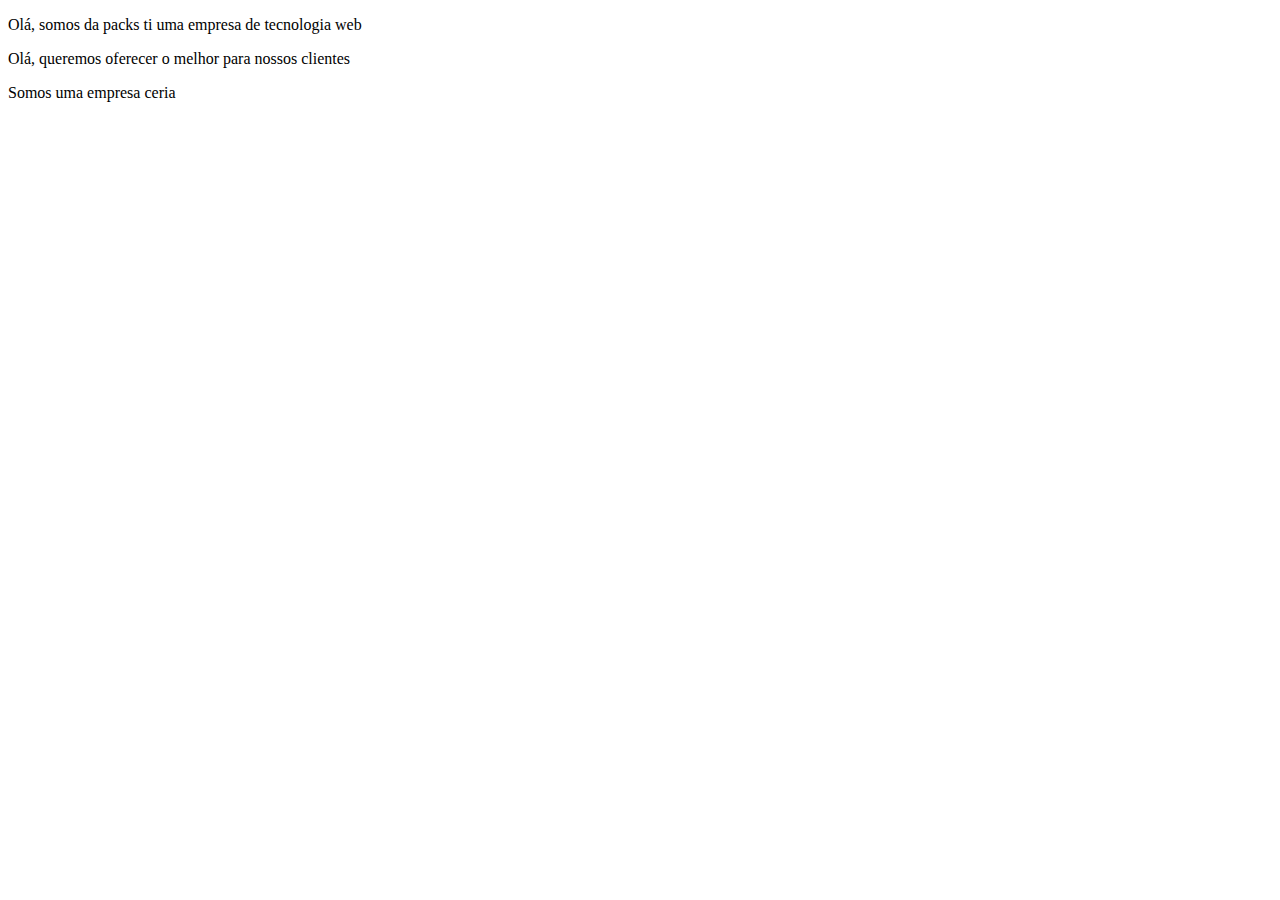
==== index.html @ 577d8ce3 "Merge branch 'packsConteudo'" ====
<!DOCTYPE html>
<html lang="pt-br">
<head>
    <meta charset="UTF-8">
    <meta name="viewport" content="width=device-width, initial-scale=1.0">
    <title>Packs TI Desenvolver WEB</title>
    <link rel="stylesheet" href="estilo">
</head>
<body>
    <div><p>Olá, somos da packs ti uma empresa de tecnologia web</p></div>
    <div><p>Olá, queremos oferecer o melhor para nossos clientes</p></div>
    <div><p>Somos uma empresa ceria</p></div>
    <script>
      
    <div><p>Seja bem Vindo a todos</p></div>
    <div><p>Queremos fazer o melhor negocio com nossos clientes</p></div>
    <script>
       
    </script>
</body>
</html>
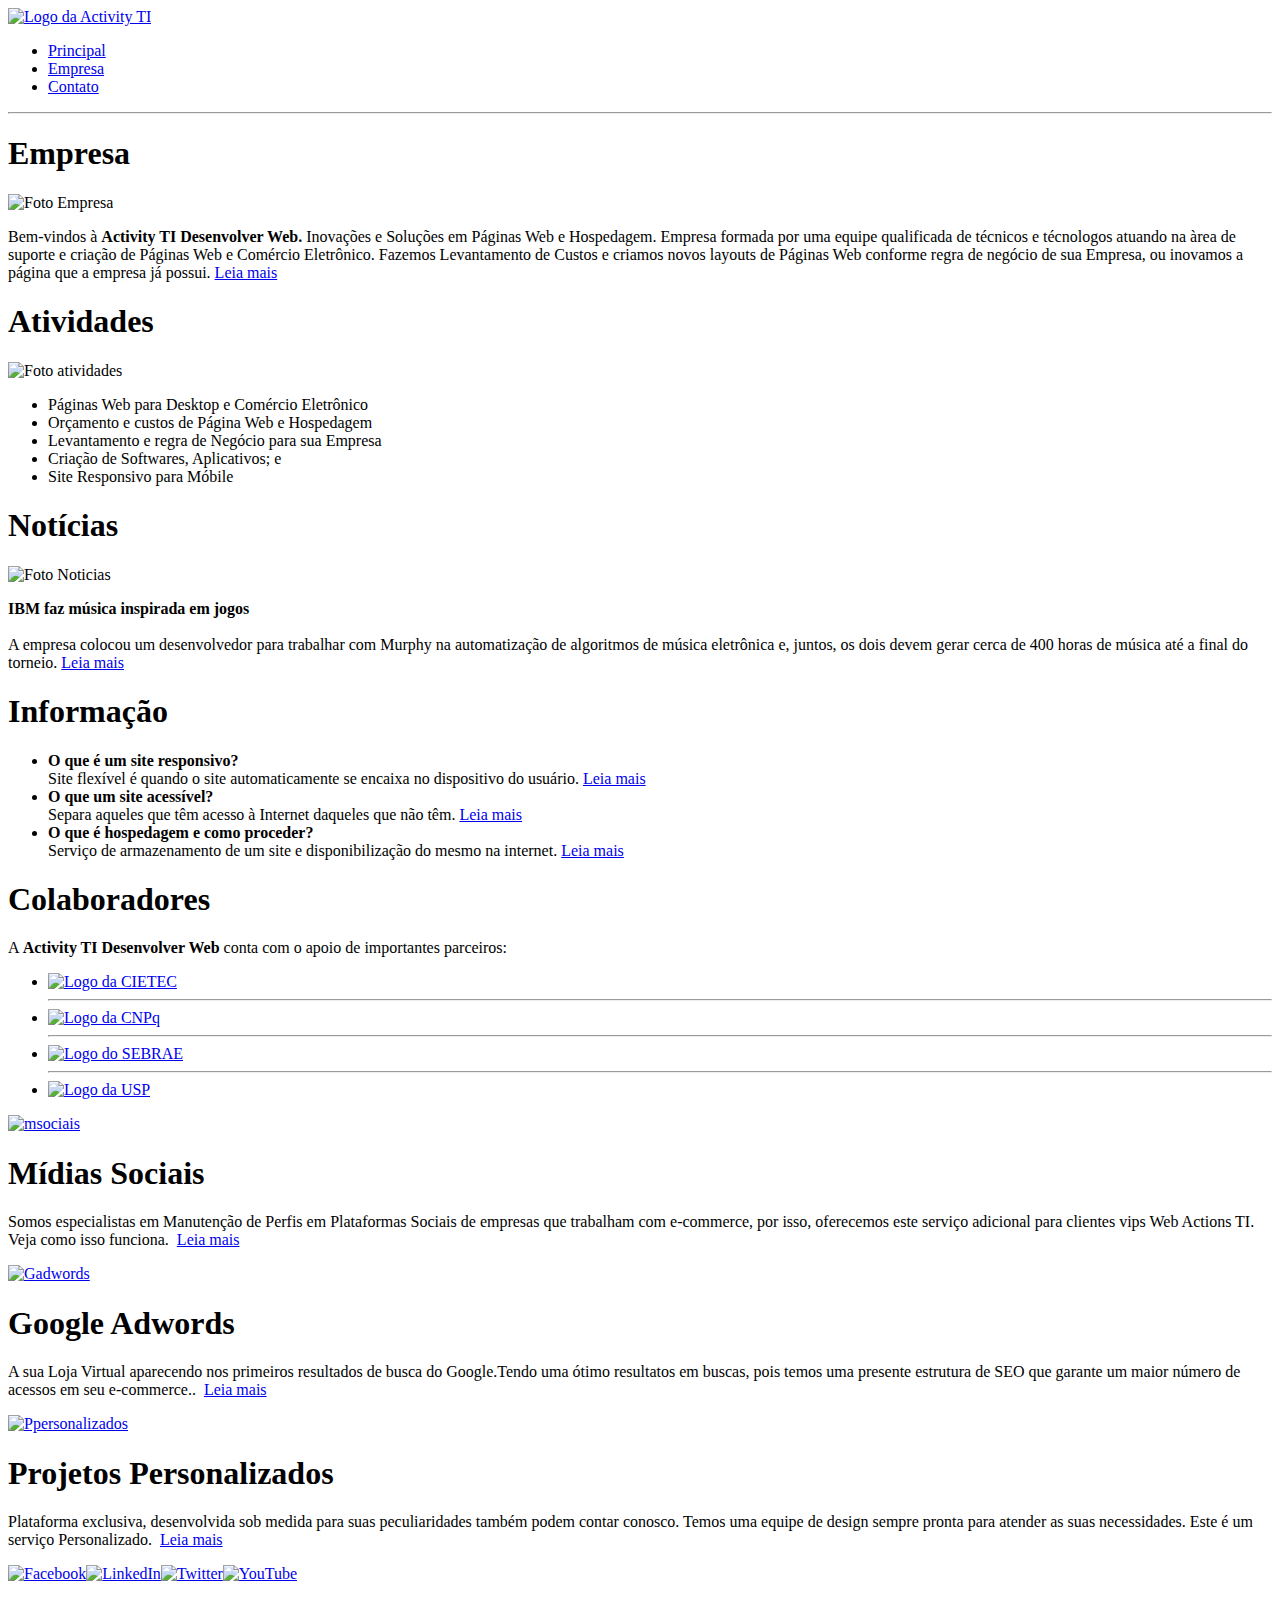
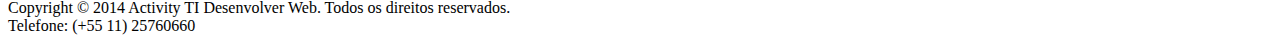
==== commit efdf434f: "primeiro comit" ====
--- a/index.html
+++ b/index.html
@@ -1,21 +1,174 @@
 <!DOCTYPE html>
 <html lang="pt-br">
 <head>
-    <meta charset="UTF-8">
-    <meta name="viewport" content="width=device-width, initial-scale=1.0">
-    <title>Packs TI Desenvolver WEB</title>
-    <link rel="stylesheet" href="estilo">
+	<meta  charset="utf-8">
+	<meta name="viewport" content="width=device-width, initial-scale=1">
+	<meta name="keywords" content="site, criação, pagina Web, hospedagem , dominio, aplicativos, app">
+    <meta name="description" content="Criamos sua pagina web no ramo de seguimento que sua empresa atua.Contamos com uma otima equipe
+de desenvolvimento onde estuda regra de negocio para atender melhor nossos clientes">			
+    <link rel="shortcut icon" href="imagens/logoico.ico">	
+	<link rel="stylesheet" type="text/css" href="css/principal.css">
+    <link href="css2/lightbox.css" type="text/css" rel="stylesheet" />
+	
+			<!-- <link href="css2/cssdivs.css" type="text/css" rel="stylesheet" />-->
+			<!--  <link href="css2/screen.css" type="text/css" rel="stylesheet" />-->
+  
+    
+			<!--<script type="text/javascript" src="js/jquery-1.10.2.min.js"></script>-->
+			<!--<script type="text/javascript" src="js/lightbox-2.6.min.js"></script>-->
+			<!--<script  type="text/javascript" src="js/jquery.cycle.all.js"></script>  -->  
+    
+	<title>Activity TI</title>
 </head>
+
 <body>
-    <div><p>Olá, somos da packs ti uma empresa de tecnologia web</p></div>
-    <div><p>Olá, queremos oferecer o melhor para nossos clientes</p></div>
-    <div><p>Somos uma empresa ceria</p></div>
-    <script>
-      
-    <div><p>Seja bem Vindo a todos</p></div>
-    <div><p>Queremos fazer o melhor negocio com nossos clientes</p></div>
-    <script>
+
+<!-- Topo -->
+<header id="topo">
+	<a href="index.html"><img src="imagens/ActivityTI01.svg" alt="Logo da Activity TI" class="logo" title="Logo da Activity TI"></a><a href="imagens/ActivityTI01.svg"></a>	
+	<!--<a href="index.html"><img src="imagens/P_img02.jpg" class="band" title="Português" alt="Idioma em português"/></a> -->
+	<!--<a href="#"><img src="imagens/P_img03.jpg" class="band" title="Inglês" alt="Idioma em inglês"/></a>	 -->
+    	 		  
+	<nav >
+
+		<ul>
+			<li><a href="index.php" title="Principal">Principal</a></li>
+			<li><a href="empresa.html" title="Empresa">Empresa</a></li>
+			<!--<li><a href="#" title="Serviços">Serviços</a></li>-->
+	        <!--<li><a href="#" title="Clientes">Clientes</a></li>-->
+			<!--<li><a href="#" title="Projetos">Projetos</a></li>-->
+	        <!--<li><a href="#" title="Equipe">Equipe</a></li>-->
+			<li><a href="contato.html" title="Contato">Contato</a></li>
+           <!--<li class="logar"><a href="login.php" title="Logar">Logar</a></li>-->
+		</ul>
+        
+	</nav>
+</header>
+<hr class="hr1">
+
+<!--Fim do Topo--><!---->
+
+
+
+<!-- Inicio do principal -->
+<div id="redor">
+<div id="geral">
+
+	<!-- Inicio do conteudo -->
+	
+	<section id="artigos">
+		<div class="empresa_servico">
+ 			<article class="empresa"><!--id="contPri"-->
+				<h1>Empresa</h1>
+				<img src="imagens/imgempresa.jpg" alt="Foto Empresa" title="Foto Empresa">
+				<p>Bem-vindos à <strong>Activity TI Desenvolver Web.
+				</strong>
+Inovações e Soluções em Páginas Web e Hospedagem.
+Empresa formada por uma equipe
+qualificada de técnicos e técnologos atuando na àrea de suporte e 
+criação de Páginas Web e Comércio Eletrônico.
+Fazemos Levantamento de Custos e criamos novos layouts de Páginas Web conforme regra de negócio de sua Empresa, 
+ou inovamos a página que a empresa já possui.&nbsp<a href="empresa.html" target="_blank">Leia mais</a>
+
+
+</p>
+			</article><!--Fim da div Conteiner0-->
+				
+			<article class="atividades">
+				<h1>Atividades</h1>
+				<img src="imagens/imgatividade.jpg" title= "Foto atividades" alt="Foto atividades">
+				<ul>
+<li>Páginas Web para Desktop e Comércio Eletrônico</li>
+<li>Orçamento e custos de Página Web e Hospedagem</li>
+<li>Levantamento e regra de Negócio para sua Empresa</li>
+<li>Criação de Softwares, Aplicativos; e</li>
+<li>Site Responsivo para Móbile</li>
+				</ul>
+			</article>
+		</div> <!--Fim da dive servico-->  
+		
+
+		<article class="noticias">
+			<h1>Notícias</h1>
+		   	<img src="imagens/imgnoticias.jpg" title="Foto Noticias" alt="Foto Noticias"/>
+			<p><strong>IBM faz música inspirada em jogos</strong><br><br>A empresa colocou um desenvolvedor para trabalhar com Murphy na automatização de algoritmos de música eletrônica e, juntos, os dois devem gerar cerca de 400 horas de música até a final do torneio. <a href="#" target="_blank">Leia mais</a></p>			   
+
+		</article><!--Fim da div Conteiner0-->               
+		
+		<article class="informacao">				
+			<h1>Informação</h1>
+			<ul>
+<li><strong>O que é um site responsivo?</strong><br>Site flexível é quando o site automaticamente se encaixa no dispositivo do usuário. <a href="#" target="_blank">Leia mais</a></li>
+<li><strong>O que um site acessível?</strong><br> Separa aqueles que têm acesso à Internet daqueles que não têm. <a href="#" target="_blank">Leia mais</a> </li>              
+<li><strong>O que é hospedagem e como proceder?</strong><br>Serviço de armazenamento de um site e disponibilização do mesmo na internet. <a href="#" target="_blank">Leia mais</a></li>
+			</ul>               
+		</article><!--Fim do conteiner0-->			
+	</section>
+	<!--Fim do conteudo -->			
+	
+	<!-- Inicio do colaboradores -->	      
+	<aside id="colaboradores">
+		<div class="colaboradores01"> 
+			<h1>Colaboradores</h1> 
+			<p>A <strong>Activity TI Desenvolver Web</strong> conta com o apoio de importantes parceiros:</p>
+           
+			<ul> 
+				<li><a href="#" target="_blank"><img src="imagens/imgcgibr.png" title="iceetc" alt="Logo da CIETEC"></a></li>
+				<hr class="hr2">
+				<li><a href="#" target="_blank"><img src="imagens/imgceptro.png" title="CNPq" alt="Logo da CNPq"></a></li>
+				<hr class="hr2">
+				<li><a href="#" target="_blank"><img src="imagens/imgw3c.png" title="SEBRAE" alt="Logo do SEBRAE"></a></li>
+				<hr class="hr2">
+				<li><a href="#" target="_blank"><img src="imagens/P_img08.png" title="USP" alt="Logo da USP"></a></li>
+			</ul>				
+		</div>
+	</aside>
+	<!-- Fim dos colaboradores -->
+	<section class="mks">	
+	   <article class = "imgE">	
+		<a href="#" target="_blank"><img  src="imagens/RedesSociais01modificado.png" title="msociais" alt="msociais"></a>
+		 <h1>Mídias Sociais</h1><p>			
+			Somos especialistas em Manutenção de Perfis em Plataformas Sociais de empresas que trabalham com e-commerce, por isso, oferecemos este serviço adicional para clientes vips Web Actions TI.
+			Veja como isso funciona.&nbsp <a href="index.php" target="_blank">Leia mais</a>
+         </p>
+		 </article>
+		
+	    <article class = "imgE">
+		<a href="#" target="_blank"><img src="imagens/googleAdwords02modificado.png" title="Gadwords" alt="Gadwords"></a>
+         <h1>Google Adwords</h1><p>			
+		A sua Loja Virtual aparecendo nos primeiros resultados de busca do Google.Tendo uma ótimo resultatos em buscas, pois temos uma presente estrutura de SEO que garante um maior número de acessos em seu e-commerce..&nbsp <a href="index.php" target="_blank">Leia mais</a>
+		</p>
+		</article>
+		
+        <article class = "imgD">
        
-    </script>
+		<a href="#" target="_blank"><img src="imagens/projetoWeb01modificado.png" title="Ppersonalizados" alt="Ppersonalizados"></a>		
+		 <h1>Projetos Personalizados</h1><p>
+		Plataforma exclusiva, desenvolvida sob medida para suas peculiaridades também podem contar conosco. Temos uma equipe de design sempre pronta para atender as suas necessidades.
+		Este é um serviço Personalizado.&nbsp <a href="index.php" target="_blank">Leia mais</a>
+		</p>
+	   </article>
+    </section >	
+
+
+<!-- Fim do principal -->
+
+</div>
+</div>
+
+
+
+<!-- Inicio do Rodape -->
+<footer id="rodape">
+		<article>
+			<!-- Menu das redes sociais -->
+			<section id="redesocial"><a href="#" target="_blank"><img src="imagens/P_img11.jpg" title="Facebook" alt="Facebook"></a><a href="#" target="_blank"><img src="imagens/P_img12.jpg" title="LinkedIn" alt="LinkedIn"></a><a href="#" target="_blank"><img src="imagens/P_img13.jpg" title="Twitter" alt="Twitter"></a><a href="#" target="_blank"><img src="imagens/P_img14.jpg" title="YouTube" alt="YouTube"></a></section>
+			<!-- Fim do menu das redes sociais -->
+			<p>Copyright &copy; 2014 Activity TI Desenvolver Web. Todos os direitos reservados.<br>Telefone: (+55 11) 25760660  <!--Fax: (+55 11) 25760696--><!--<a href="http://validator.w3.org/check?uri=http%3A%2F%2Fsismico.meximas.com%2Fcontato.html" target="_blank"><img src="imagens/validator.png" alt="validator.w3.org" title="validator.w3.org"></a>--></p>
+		</article>
+</footer>
+<!--Fim do Rodape -->
+
 </body>
-</html>+
+</html>
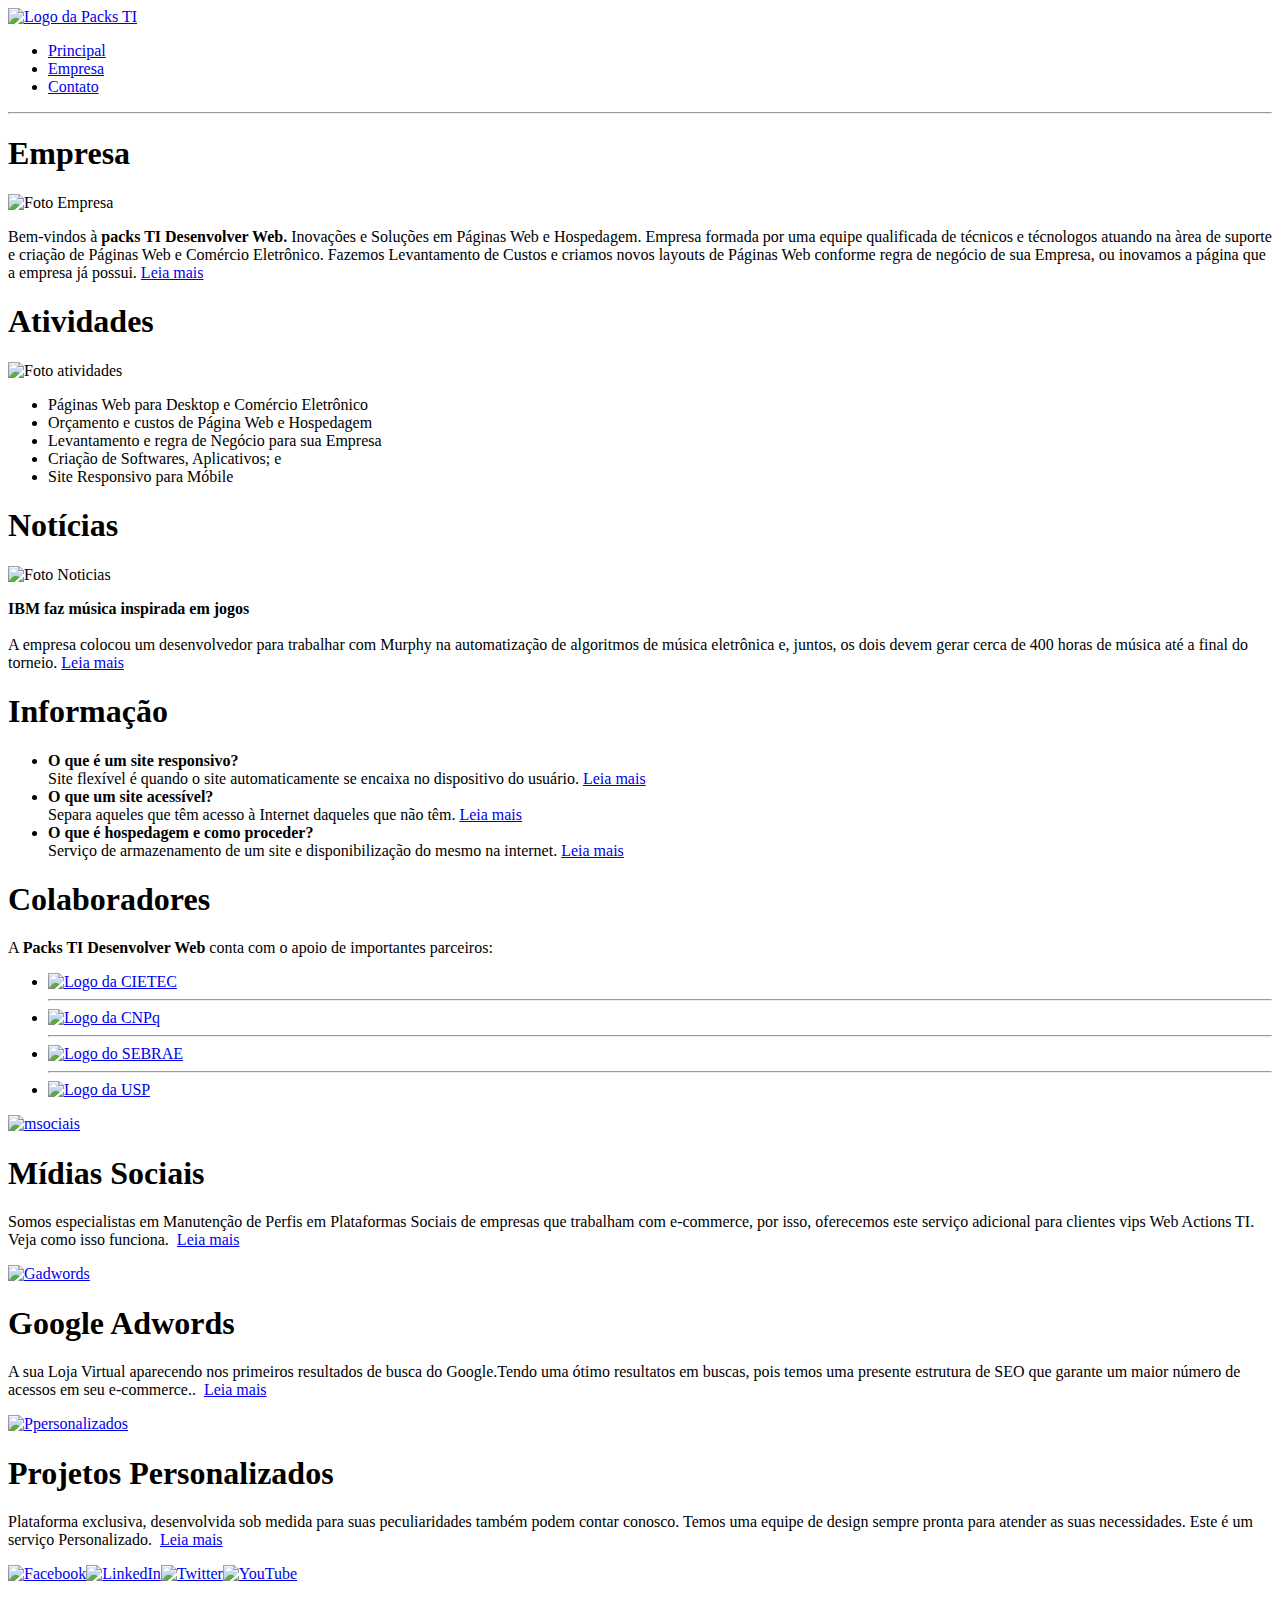
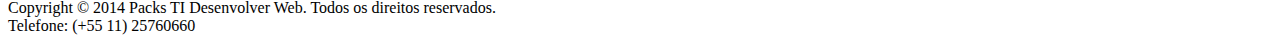
==== commit 40de821d: "Activity por Packs TI" ====
--- a/index.html
+++ b/index.html
@@ -18,14 +18,14 @@
 			<!--<script type="text/javascript" src="js/lightbox-2.6.min.js"></script>-->
 			<!--<script  type="text/javascript" src="js/jquery.cycle.all.js"></script>  -->  
     
-	<title>Activity TI</title>
+	<title>Packs TI</title>
 </head>
 
 <body>
 
 <!-- Topo -->
 <header id="topo">
-	<a href="index.html"><img src="imagens/ActivityTI01.svg" alt="Logo da Activity TI" class="logo" title="Logo da Activity TI"></a><a href="imagens/ActivityTI01.svg"></a>	
+	<a href="index.html"><img src="imagens/ActivityTI01.svg" alt="Logo da Packs TI" class="logo" title="Logo da Packs TI"></a><a href="imagens/ActivityTI01.svg"></a>	
 	<!--<a href="index.html"><img src="imagens/P_img02.jpg" class="band" title="Português" alt="Idioma em português"/></a> -->
 	<!--<a href="#"><img src="imagens/P_img03.jpg" class="band" title="Inglês" alt="Idioma em inglês"/></a>	 -->
     	 		  
@@ -61,7 +61,7 @@
  			<article class="empresa"><!--id="contPri"-->
 				<h1>Empresa</h1>
 				<img src="imagens/imgempresa.jpg" alt="Foto Empresa" title="Foto Empresa">
-				<p>Bem-vindos à <strong>Activity TI Desenvolver Web.
+				<p>Bem-vindos à <strong>packs TI Desenvolver Web.
 				</strong>
 Inovações e Soluções em Páginas Web e Hospedagem.
 Empresa formada por uma equipe
@@ -110,7 +110,7 @@
 	<aside id="colaboradores">
 		<div class="colaboradores01"> 
 			<h1>Colaboradores</h1> 
-			<p>A <strong>Activity TI Desenvolver Web</strong> conta com o apoio de importantes parceiros:</p>
+			<p>A <strong>Packs TI Desenvolver Web</strong> conta com o apoio de importantes parceiros:</p>
            
 			<ul> 
 				<li><a href="#" target="_blank"><img src="imagens/imgcgibr.png" title="iceetc" alt="Logo da CIETEC"></a></li>
@@ -164,7 +164,7 @@
 			<!-- Menu das redes sociais -->
 			<section id="redesocial"><a href="#" target="_blank"><img src="imagens/P_img11.jpg" title="Facebook" alt="Facebook"></a><a href="#" target="_blank"><img src="imagens/P_img12.jpg" title="LinkedIn" alt="LinkedIn"></a><a href="#" target="_blank"><img src="imagens/P_img13.jpg" title="Twitter" alt="Twitter"></a><a href="#" target="_blank"><img src="imagens/P_img14.jpg" title="YouTube" alt="YouTube"></a></section>
 			<!-- Fim do menu das redes sociais -->
-			<p>Copyright &copy; 2014 Activity TI Desenvolver Web. Todos os direitos reservados.<br>Telefone: (+55 11) 25760660  <!--Fax: (+55 11) 25760696--><!--<a href="http://validator.w3.org/check?uri=http%3A%2F%2Fsismico.meximas.com%2Fcontato.html" target="_blank"><img src="imagens/validator.png" alt="validator.w3.org" title="validator.w3.org"></a>--></p>
+			<p>Copyright &copy; 2014 Packs TI Desenvolver Web. Todos os direitos reservados.<br>Telefone: (+55 11) 25760660  <!--Fax: (+55 11) 25760696--><!--<a href="http://validator.w3.org/check?uri=http%3A%2F%2Fsismico.meximas.com%2Fcontato.html" target="_blank"><img src="imagens/validator.png" alt="validator.w3.org" title="validator.w3.org"></a>--></p>
 		</article>
 </footer>
 <!--Fim do Rodape -->
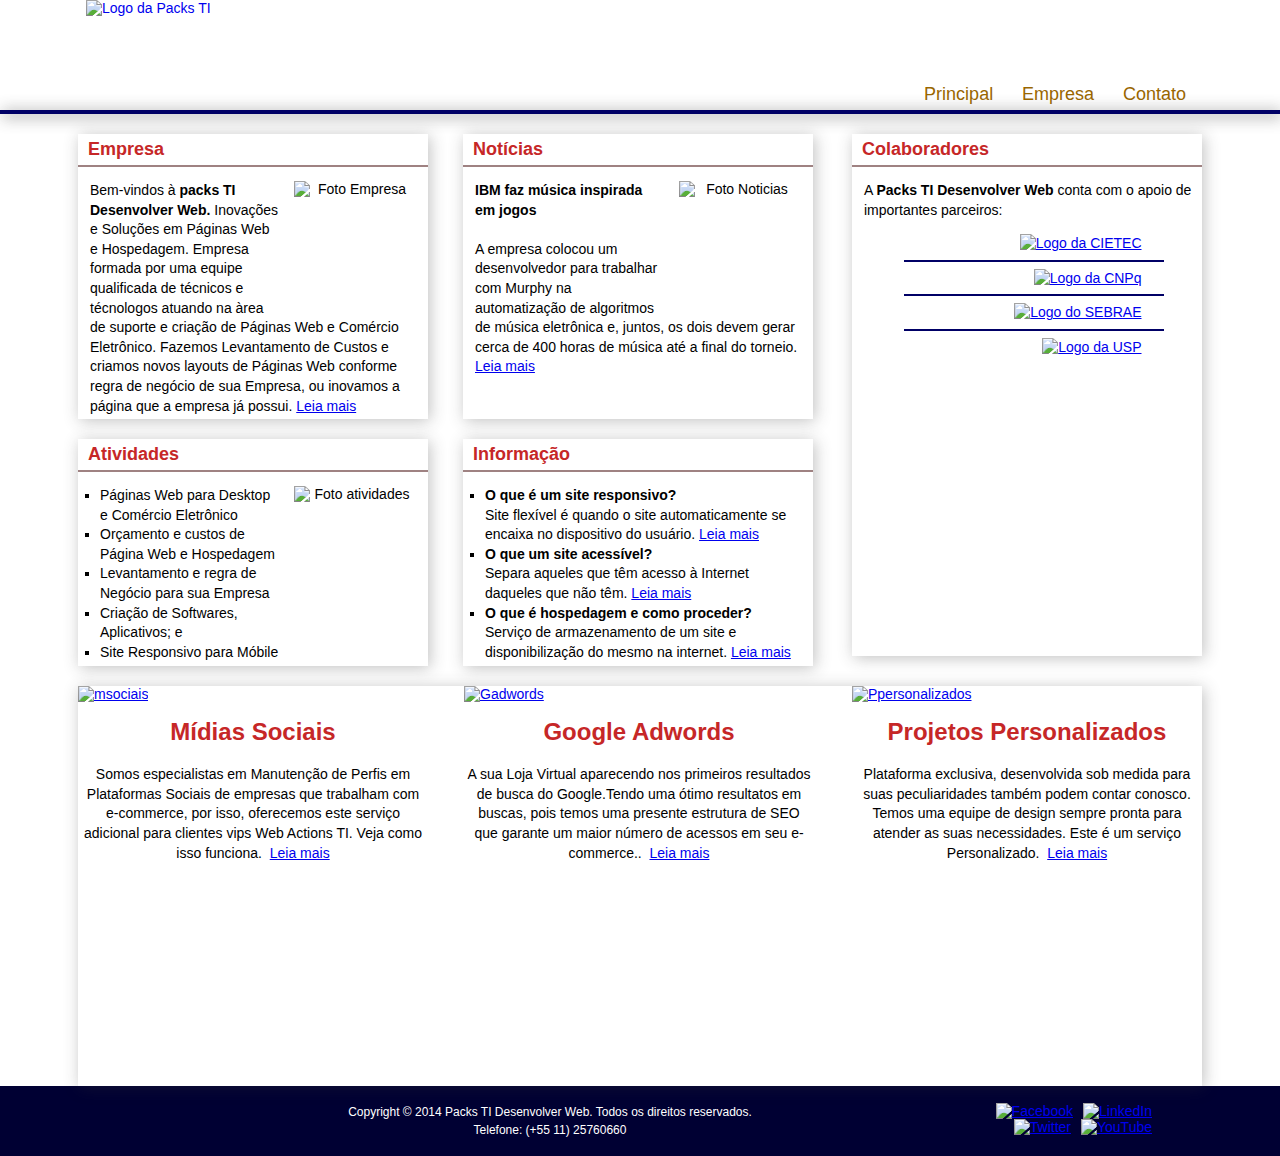
==== commit c0c249ba: "imagens diretorio" ====
--- a/index.html
+++ b/index.html
@@ -60,7 +60,7 @@
 		<div class="empresa_servico">
  			<article class="empresa"><!--id="contPri"-->
 				<h1>Empresa</h1>
-				<img src="imagens/imgempresa.jpg" alt="Foto Empresa" title="Foto Empresa">
+				<img src="" alt="Foto Empresa" title="Foto Empresa">
 				<p>Bem-vindos à <strong>packs TI Desenvolver Web.
 				</strong>
 Inovações e Soluções em Páginas Web e Hospedagem.
--- a/css/principal.css
+++ b/css/principal.css
@@ -0,0 +1,848 @@
+/* Inicio do Desktop */
+
+body{
+	font: 14px Arial;
+	margin:0 auto;
+	padding:0 auto;
+	/*background-color:#333;*/
+}
+ 
+h1 {
+	font-size: 30px;
+	color:#B26231;
+}
+
+h2 {
+	font-size: 20px;
+	color:#000;
+}
+
+p, ul, li {
+	font-size: 14px;
+	line-height: 1.4em;
+} 
+
+.hr1 {
+	margin-top:0;
+	margin-bottom:20px;
+	clear:both;
+	padding:0;
+	border:#006 solid 2px;
+	box-shadow: 2px 2px 15px 0px rgba(50, 50, 50, 0.8);
+}
+.hr2 {
+	margin-top:0;
+	clear:both;
+	padding:0;
+	border:#006 solid 0.1px;
+}
+
+/* Inicio do Topo */
+
+ #topo{	 
+
+ /*border: 1px solid red;*/
+    float: left;
+    /*clear:both;*/
+	height:110px;	
+	width:100%;/*1024px*/
+	padding:0;
+    margin: 0 auto 0px auto;
+}
+
+#topo .logo{
+    margin-left: 86px;
+    margin-top:0px;
+    margin-bottom:10px;   
+	float:left;
+	width:280px;	
+	height:110px;	
+}		
+
+#topo .band{
+
+	position:relative;
+	left:674px;
+	top:12px;
+	padding: 0 0 0 5px;
+	width:30px;
+	height:16px;	
+}
+
+#topo nav{
+/*border: 1px solid red;*/
+	font-size:18px;
+	float:right;
+	width:600px;	
+	margin-top:85px;	
+	margin-left: auto;
+	margin-right:94px;
+	margin-bottom:0;
+	padding:0;
+	
+	
+	/*
+	position:relative;
+	left:1024px;
+	top:0px;
+	padding: 0 0 0 5px;
+	width:100px;
+	height:16px;*/	
+}
+
+#topo nav ul{
+	text-align:right;	
+	margin:0;
+	padding:0 0 0 0px;
+	width:675px;
+	float:right;
+	list-style-type: none;	
+}	
+ 
+ #topo nav ul li{	
+	margin:15px 0px 15px 25px;
+	display:inline;		
+}		
+ #topo nav ul .logar{	
+	margin:15px 0px 15px 35px;
+	padding:5px 20px 5px  20px;
+	display:inline;	
+		background:#BFDFDF;
+    -webkit-box-shadow: 2px 2px 15px 0px rgba(50, 50, 50, 0.30);
+        -moz-box-shadow: 2px 2px 15px 15px rgba(50, 50, 50, 0.30);
+         box-shadow: 2px 2px 15px 0px rgba(50, 50, 50, 0.3);
+	
+}		
+
+#topo nav ul .logar a{	
+	  margin:15px 0px 15px 0px;
+	font-size:18px;
+	color:#000;
+	text-decoration:none;
+	
+}
+#topo nav ul .logar a:hover{	
+color:#F00;
+
+
+	
+}		
+#topo nav ul li a{	
+    margin:15px 0px 15px 0px;
+	font-size:18px;
+	color:#960;
+	text-decoration:none;
+}	
+
+#topo nav ul li a:hover{	
+	color:#006;
+
+}	
+
+
+/* Conteudo principal */
+
+#redor{
+/*border: 1px solid green;*/
+ /*background: green;*/
+	   width:1124px;
+	   margin: 10px auto 0 auto;
+	   /*margin: 10px 0 auto 56px;	*/ 
+	   
+  
+}
+
+#geral { 
+
+b/*order: 1px solid orange;*/
+ /*background: green;*/	
+	height:978px;/**/
+	width:1124px;  
+	clear:both;
+    margin: 0px auto;
+	
+}
+
+#artigos{	
+    width:760px;  
+	float:left; 
+	text-align:center;
+}	   
+
+.empresa_servico{		 
+	margin:0; 
+	width:380px; 
+	float:left;  		 
+}
+
+.empresa{
+	margin-bottom:20px;
+	width:350px;
+	height:285px;/*275px*/
+	float:left;
+	
+	/*background-image: url(../imagens/diveacima.png);
+	background-repeat: no-repeat;*/
+	
+}
+	
+.atividades{	
+	margin-bottom:10px;
+	width:350px;
+	height:227px;		
+	float:left; 
+		/*background-image: url(../imagens/fundodiv.png);
+	background-repeat: no-repeat;*/
+}
+
+.noticias{	
+	margin-bottom:20px;
+	margin-left:5px;
+	float:left;
+	width:350px;  
+	height:285px;/*275px*/
+	
+	/*background-image: url(../imagens/diveacima.png);
+	background-repeat: no-repeat;	*/
+}
+	
+.informacao{
+	margin-bottom:10px;
+	margin-left:5px;
+	float:left;
+	width:350px;  
+	height:227px;
+
+	/*background-image: url(../imagens/fundodiv.png);
+	background-repeat: no-repeat;*/
+	
+}
+
+.atividades ul{
+	margin:0;
+	padding:14px 0 0 22px;
+	text-align:left;
+}		
+
+.atividades li{
+	list-style-type: square;
+}
+
+.informacao ul{
+	padding:0 0 0 22px;
+	float:left;
+}	
+
+.informacao li{
+	text-align:left;
+	margin:0;
+	padding:0 14px 0 0px;
+	float:left;
+	list-style-type: square;
+}		 
+
+.empresa h1, .atividades h1{
+	/*background:#13245B;*/
+	border-bottom:2px solid #9f8282;	
+}
+
+.noticias h1, .informacao h1 {
+	/*background-color:#13245B;*/
+	border-bottom:2px solid #9f8282;
+	
+}	
+
+.empresa h1, .noticias h1, .atividades h1, .informacao h1, #colaboradores h1 {
+	font-size: 18px;
+	color:#c62727;
+
+	margin:0; 
+	text-align:left;
+	padding: 5px 10px;
+}
+
+.empresa p, .noticias p {	
+	padding:0px 12px 0px 12px;
+	text-align:left;
+}	
+
+.empresa img, .noticias img, .atividades img, .informacao img {
+	width:120px; 
+	height:120px; 
+	margin-top:14px; 
+	margin-left:14px;
+	margin-right:14px;
+	float: right;
+}
+
+#colaboradores{	
+	width:350px; 
+    height:522px; 
+	float:right; 
+	text-align:center; 
+	
+   /* background-image: url(../imagens/fundColaborador.png);
+	background-repeat: no-repeat;*/
+}
+
+.colaboradores01 ul li img{
+	width:210px;
+	height:92px;
+	margin-bottom:2px;
+	margin-right: 22px;
+	/*float:right;	*/	
+}
+
+.colaboradores01 ul {
+	padding-left:30px;
+	margin-left:26px;
+	width:260px;
+	/*float:right;*/
+	list-style-type: none;	
+}
+
+.colaboradores01 ul li{	
+	margin-bottom:50px;
+	list-style-type: none;		
+}	
+
+
+.colaboradores01 h1 {
+	/*background-color:#999;*/
+	border-bottom:2px solid #9f8282;
+}
+
+
+.colaboradores01 p{
+	padding-left:12px;
+	text-align:left;
+}
+
+.colaboradores01{
+	 width:350px;	 
+	 margin:0; 
+	 float:right; 	  
+}
+
+.colaboradores01 ul{	
+	padding:0 0 0 13px;;
+	margin:0 auto;
+	/*float:left;*/
+}	
+
+.colaboradores01 ul li{	
+	margin: 0 0 4px; 0;
+	float:right;
+}
+
+.empresa, .atividades, .noticias, .informacao, #colaboradores {
+	-webkit-box-shadow: 2px 2px 15px 0px rgba(50, 50, 50, 0.30);
+    -moz-box-shadow: 2px 2px 15px 0px rgba(50, 50, 50, 0.30);
+    box-shadow: 2px 2px 15px 0px rgba(50, 50, 50, 0.3);
+}
+
+
+
+.mks{
+margin-top: 10px;
+float: left;
+width:1124px;
+box-shadow: 2px 2px 15px 0px rgba(50, 50, 50, 0.3);
+
+}
+.mks h1{
+font-size: 24px;
+padding: 0px;
+color:#c62727;
+text-align: center;
+
+}
+.mks  p{
+font-size: 14px;
+padding: 3px;
+color:#000;
+text-align: center;
+
+}
+
+ .imgE  {
+    float: left;
+	background-color:#fff; 
+    width:350px;
+	height:400px; 	 
+	/*margin-left:auto;*/
+	margin-right:36px;
+
+	/**/
+	
+}
+.imgD  {
+    float: right;
+    width:350px;
+	height:400px; 	 
+	
+
+	/**/	
+}
+ .imgE img { 
+  width:350px;
+  height:188px; 
+ }
+ .imgD img { 
+  width:350px;
+  height:188px; 
+ }
+
+/* Inicio do Rodape */
+
+#rodape{
+	clear:both;
+	margin: 0 auto;
+	padding: 5px 0 5px 0;	
+	background-color:#003;
+	width: 100%;
+}
+
+#rodape article {	
+	margin: 0 auto;
+	text-align: center;
+	width:1024px;
+}	
+
+#rodape p {
+	font-size:12px;
+	color:#fff;	
+	line-height: 18px;
+}
+
+#rodape #redesocial{
+	float: right;
+	text-align: right;
+	width: 180px;
+	height: 40px;
+}	
+
+#rodape #redesocial img {
+	border: 0;
+	padding: 0 0 0 10px;
+}
+
+
+/* Fim do desktop */
+
+
+/*--------------------------------*/
+/*     Incio da versao Mobile     */
+/*--------------------------------*/
+
+
+
+#redortempletes{
+	margin-left:164px;
+	margin-bottom:20px;
+	padding:0px;
+	
+	/*background-image: url(../imagens/fundGaleria.png);
+	background-repeat: no-repeat;	*/
+	/*background:#900;*/
+	float: left;
+	width: 1024px;
+	height: 240px;	
+	-webkit-box-shadow: 2px 2px 15px 0px rgba(50, 50, 50, 0.30);
+    -moz-box-shadow: 2px 2px 15px 0px rgba(50, 50, 50, 0.30);
+    box-shadow: 2px 2px 15px 0px rgba(50, 50, 50, 0.3);
+	}
+/*Galeria de Tampletes  */
+
+#redortempletes ul{ 
+float:left;
+margin: 0px; 
+padding: 0px;
+list-style:none;
+}
+#redortempletes ul li{
+/*background-color:#9F0;*/
+display:inline;
+float:left; 
+width:100px; 
+height:100px; 
+margin-right:140px;
+margin-left:14px;
+margin-top:5px;
+}
+#redortempletes ul li img{ 
+width:230px;
+height:220px;
+padding-top:4px; 
+border: 1px solid #FFF; 
+border-radius: 18px 0px 18px 0px;
+}		
+#redortempletes ul li img:hover{
+background:#F5F5F5;
+border:solid #CC9; 
+box-shadow:#CC3;
+}	
+
+
+
+@media only screen and (min-width: 240px) and (orientation:portrait) {
+
+
+body{
+	font-family: Arial;
+	width: 100%;
+	margin: 0 auto;
+	padding:0 auto;
+}
+
+h1 {
+	font-size: 80px;
+	color:#B26231;
+	margin: 0 2%;
+}
+
+h2 {
+	font-size: 50px;
+	color:#000;
+}
+
+p, ul, li {
+	font-size: 14px;
+	line-height: 1.5em;
+	padding-bottom: 1.5em;
+} 
+
+
+/* Mobile - Topo */
+	 
+#topo{
+/*margin:0 auto;*/
+	height: auto;	
+	width:100%;
+    float:left;
+    top: 0px;
+}
+
+#topo .logo{	
+	margin:0 auto;
+	float:left;
+	width:100%;	
+	height:25%;
+}	
+
+#topo .band{	
+	position:relative;
+	left:35%;
+	margin:0;
+	padding:0 0 0 1%;
+	width:10%;
+	height:auto;	
+}
+
+#topo nav{	
+	width:100%;	
+	margin:5% 0 5% 0;
+	float:left;			
+}
+
+#topo nav ul{	
+	float:left;
+	text-align:center;
+	width:100%;
+	background:#ddd;
+	list-style-type: none;	
+}	
+
+#topo nav ul li{	
+    display:block;	
+	padding:2em 0;
+	margin:0;
+	border: 1px solid #aaa;
+	width:100%;
+    background:#eee;
+    line-height: normal;
+}		
+
+#topo nav ul li a{	
+	font-size:4em;
+    font-weight:100%;
+	text-transform:uppercase;
+	color:#960;
+	text-decoration:none;
+	padding: 2% 20%;
+}	  
+
+#topo nav ul li:hover{	
+	background-color:#006;
+}
+
+#topo nav ul li a:hover{		
+	color:#FFF;
+}
+
+/*Acrescentado logar*/
+ #topo nav ul .logar{	
+	
+	 display:block;	
+	padding:2em 0;
+	margin:0;
+	border: 1px solid #aaa;
+	width:100%;
+   /* background:#69F;*/
+    line-height: normal;
+	
+}		
+
+#topo nav ul .logar a{	
+	font-size:4em;
+    font-weight:100%;
+	text-transform:uppercase;
+	/*color:#960;*/
+	text-decoration:none;
+	padding: 2% 20%;
+	
+}
+
+#topo nav ul .logar a:hover{	
+color:#F00;
+	
+}		
+
+
+/*fim do acrecentado logar*/
+
+/* Mobile - Conteudo principal */
+
+#geral{ 	
+	width:100%;  
+	float:left;
+	margin: 20px 0 20px 0;
+	height: auto; 
+}	
+
+#redor{
+	width:100%;	  
+	height:auto;
+	margin: 0 auto;	
+}	
+
+
+#artigos {
+	width:100%;
+	float:left; 
+	padding: 0 1% 0  0;
+	text-align:center;	
+}  
+
+.empresa_servico{	
+	width:100%;
+	float:left; 
+	margin:0; 
+	padding:0 auto;
+}
+
+.empresa, .atividades, .noticias, .informacao {   
+	text-align:left; 	
+	width:100%;
+	margin-bottom:5%;
+	padding-bottom: 4%;
+	height: 260px;
+}
+
+
+.atividades ul, .informacao ul{
+	margin:0 auto;
+}		
+
+.atividades li, .informacao li{
+	margin-left:5px;
+	text-align:left;
+	list-style-type: square;
+}
+
+.informacao li {
+	padding-top: 4%;
+/*	font-size: 15px;*/
+}
+
+.empresa h1, .atividades h1, .noticias h1, .informacao h1 {   
+	font-size: 1.3em;
+	margin:0; 
+	text-align:left;
+}
+
+.empresa h1, .atividades h1{
+	 background:#13245B;
+}
+
+.noticias h1, .informacao h1{
+	background-color:#13245B;
+}	
+
+.empresa img, .noticias img, .atividades img{
+	width:30%; 
+	height:50%;
+	float:right;  
+	margin-top:14px; 
+	margin-left:2%;
+	margin-right:14px; 
+}
+
+#colaboradores{
+	display:none;
+}
+
+/* Mobile - Rodape */
+
+#rodape{
+	clear:both;
+	margin: 0 auto;
+	padding: 5px 0 5px 0;	
+	width: 100%;
+}
+
+#rodape article {	
+	margin: 0 auto;
+	text-align: center;
+	width:100%;
+}	
+
+#rodape p {
+	font-size:1.8em;
+	color:#fff;	
+	line-height: 30px;
+}
+
+#rodape #redesocial{
+	float: left;
+	width: 100%;
+	height: auto;
+	text-align: center;	
+	margin-bottom: 20px;
+}	
+
+#rodape #redesocial img {
+	border: 0;
+	padding: 0 10px 0 10px;
+	width: 10%;
+}
+
+
+/* Fim da versao mobile */
+
+ ul p  {	
+margin:0;
+padding:0;
+ float:right;
+ background-color:#966;
+
+	
+}	
+
+
+/*Redor templates*/
+
+#redortempletes{
+	margin:0;
+	padding:0;
+	float:left;
+		
+	width:100%;
+	/*margin-bottom:5%;
+	padding-bottom: 4%;*/
+	height: 500px;
+	background:#CF3;
+	background-image:none;
+/*	width:100%;
+	float:left;
+
+height:1000px;*/
+	}
+	
+/*Galeria de Tampletes  */
+
+#redortempletes ul{ 
+width:100%; padding: 0px; 
+margin: 0px 0px 0px 6%;
+list-style:none;
+float:left;
+margin-right:0px;
+}
+#redortempletes ul li{
+display:block;
+float:left;
+width:120px;
+height:120px;
+margin-right: 130px;
+margin-left:10px;
+margin-top:5px;
+margin-bottom:94px;}
+#redortempletes ul li img{ 
+width: 230px;
+height:230px;
+padding-top:4px; 
+border: 1px solid #FFF; 
+border-radius: 18px 0px 18px 0px;
+}		
+#redortempletes ul li img:hover{
+background:#F5F5F5;
+border:solid #CC9; 
+box-shadow:#CC3;
+}	
+
+.hr1{
+display: none;
+}
+
+.empresxx{	
+	width:100%;
+	float:left; 
+	margin:0; 
+	padding:0 auto;
+	}
+	
+.mks{
+margin-top: 10px;
+float: left;
+width:100%;
+box-shadow: 2px 2px 15px 0px rgba(50, 50, 50, 0.3);
+
+}
+.mks h1{
+font-size: 24px;
+padding: 0px;
+color:#9f8282;
+text-align: center;
+
+}
+.mks  p{
+font-size: 14px;
+padding: 3px;
+color:#000;
+text-align: center;
+
+}
+
+ .imgE  {
+    float: left;	
+    width:100%;
+	margin-right:36px;
+	
+}
+.imgD  {
+    float: right;
+    width:100%;	 
+
+}
+ .imgE img { 
+ margin: 0 0 20px 0;
+  width:100%;
+  height:230px; 
+ }
+ .imgD img { 
+ margin: 0 0 20px 0;
+ width:100%;
+  height:230px; 
+ }	
+
+
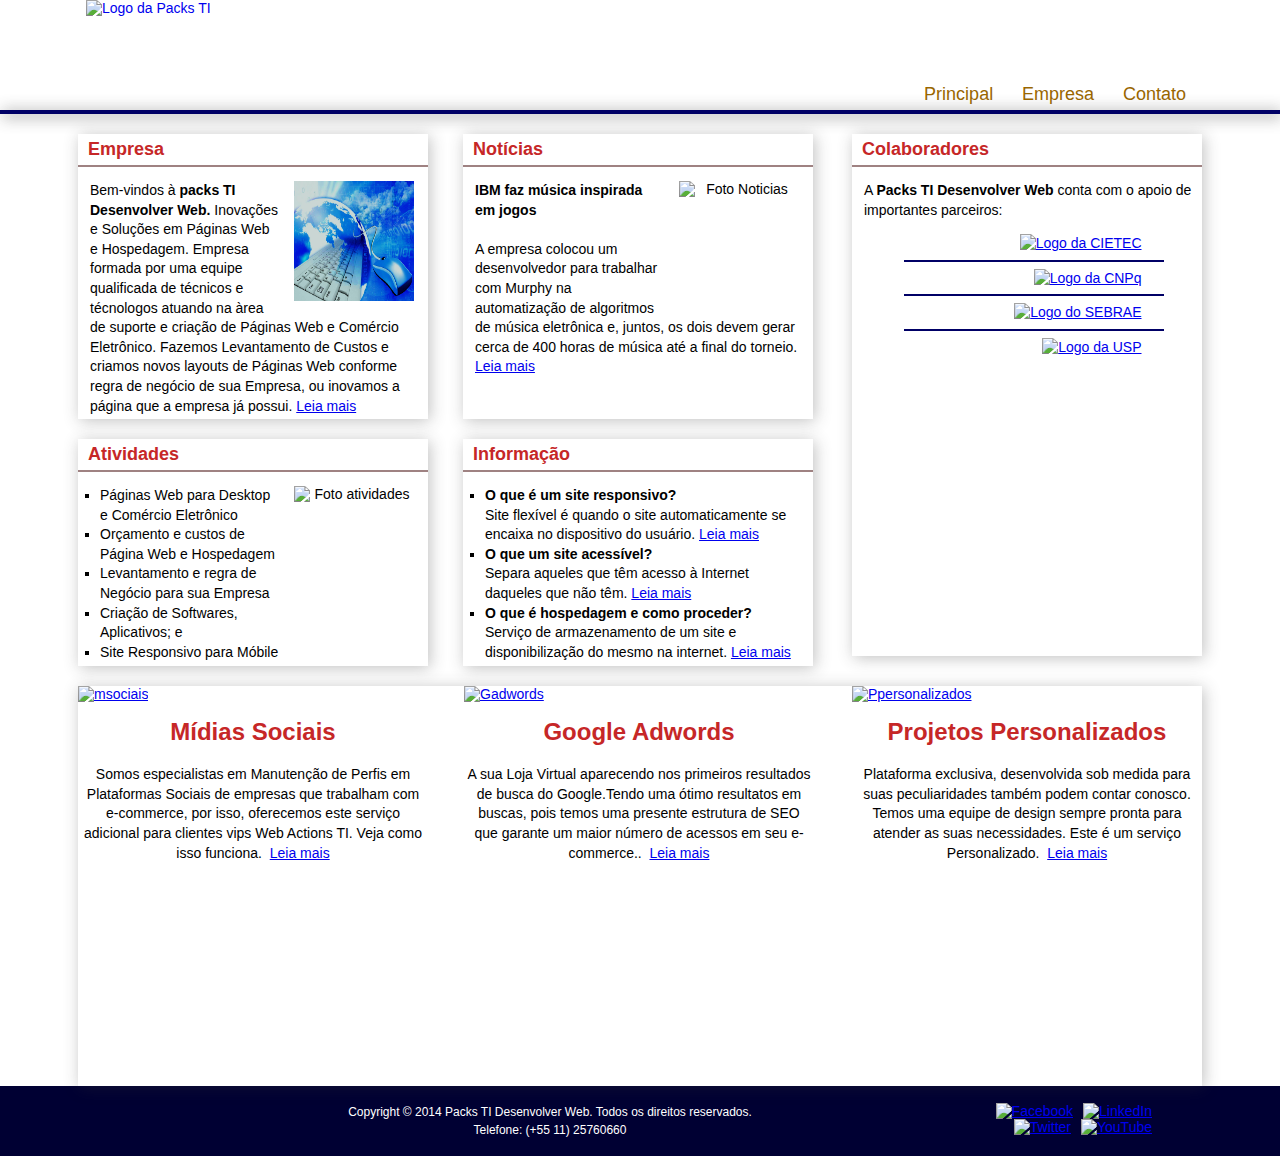
==== commit 00e557a8: "commit imgens img" ====
--- a/index.html
+++ b/index.html
@@ -60,7 +60,7 @@
 		<div class="empresa_servico">
  			<article class="empresa"><!--id="contPri"-->
 				<h1>Empresa</h1>
-				<img src="" alt="Foto Empresa" title="Foto Empresa">
+				<img src="imagens/imgempresa.jpg" alt="Foto Empresa" title="Foto Empresa">
 				<p>Bem-vindos à <strong>packs TI Desenvolver Web.
 				</strong>
 Inovações e Soluções em Páginas Web e Hospedagem.
@@ -68,7 +68,7 @@
 qualificada de técnicos e técnologos atuando na àrea de suporte e 
 criação de Páginas Web e Comércio Eletrônico.
 Fazemos Levantamento de Custos e criamos novos layouts de Páginas Web conforme regra de negócio de sua Empresa, 
-ou inovamos a página que a empresa já possui.&nbsp<a href="empresa.html" target="_blank">Leia mais</a>
+ou inovamos a página que a empresa já possui.&nbsp<a href="empresa.html" target="_self">Leia mais</a>
 
 
 </p>
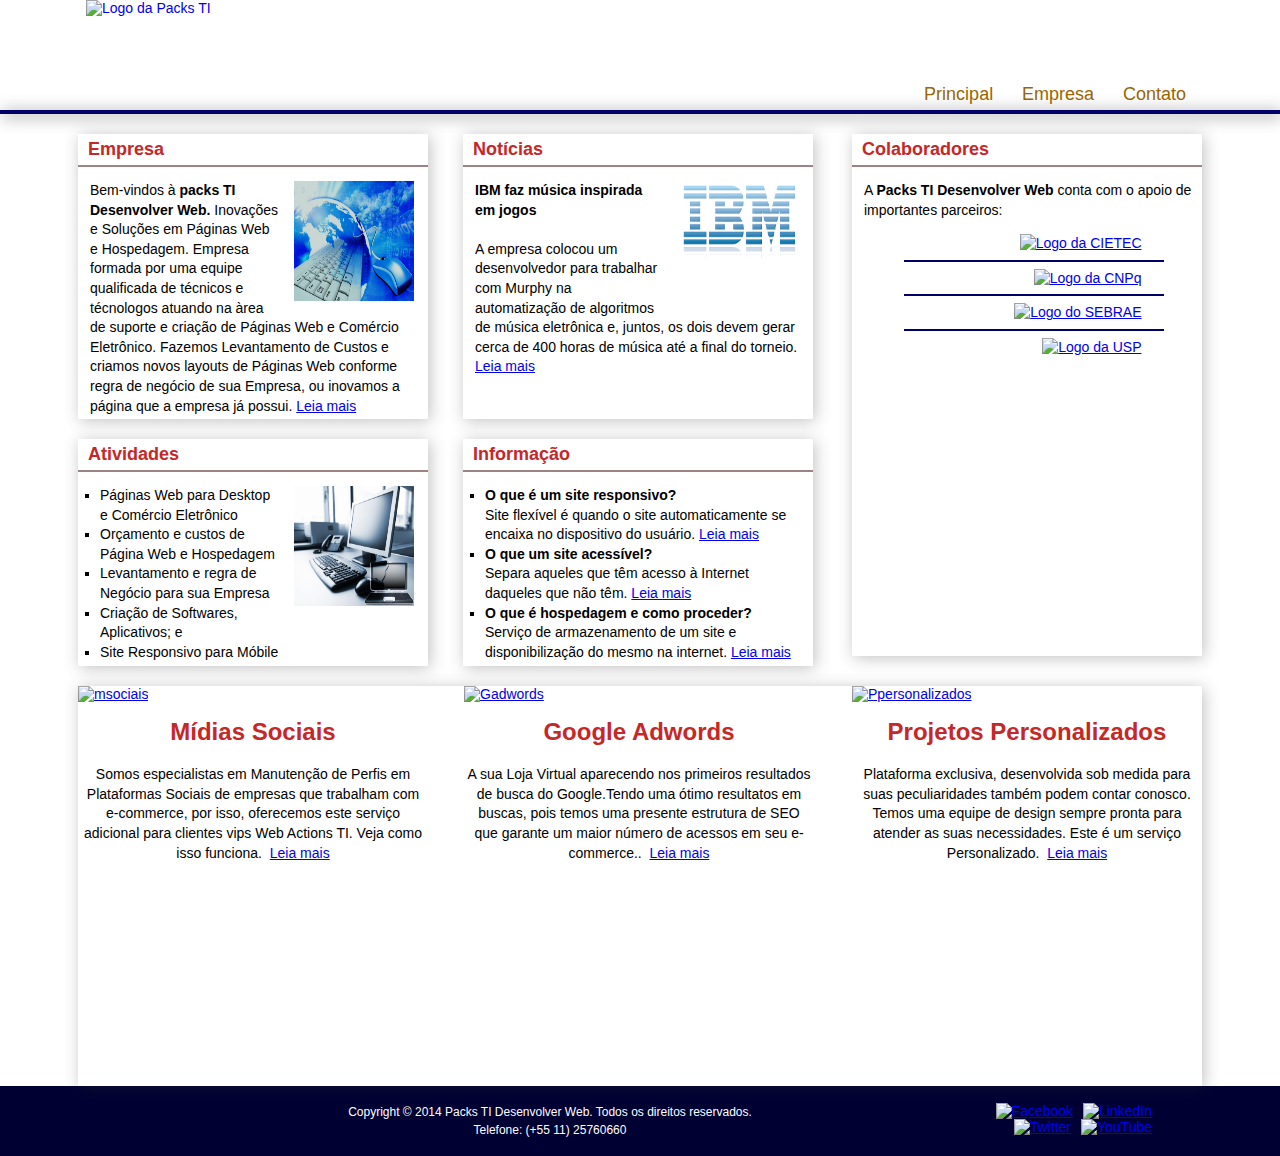
==== commit a2e06c39: "commit na imag atividades" ====
--- a/index.html
+++ b/index.html
@@ -90,7 +90,7 @@
 
 		<article class="noticias">
 			<h1>Notícias</h1>
-		   	<img src="imagens/imgnoticias.jpg" title="Foto Noticias" alt="Foto Noticias"/>
+		   	<img src="imagens/imgnoticias.png" title="Foto Noticias" alt="Foto Noticias"/>
 			<p><strong>IBM faz música inspirada em jogos</strong><br><br>A empresa colocou um desenvolvedor para trabalhar com Murphy na automatização de algoritmos de música eletrônica e, juntos, os dois devem gerar cerca de 400 horas de música até a final do torneio. <a href="#" target="_blank">Leia mais</a></p>			   
 
 		</article><!--Fim da div Conteiner0-->               
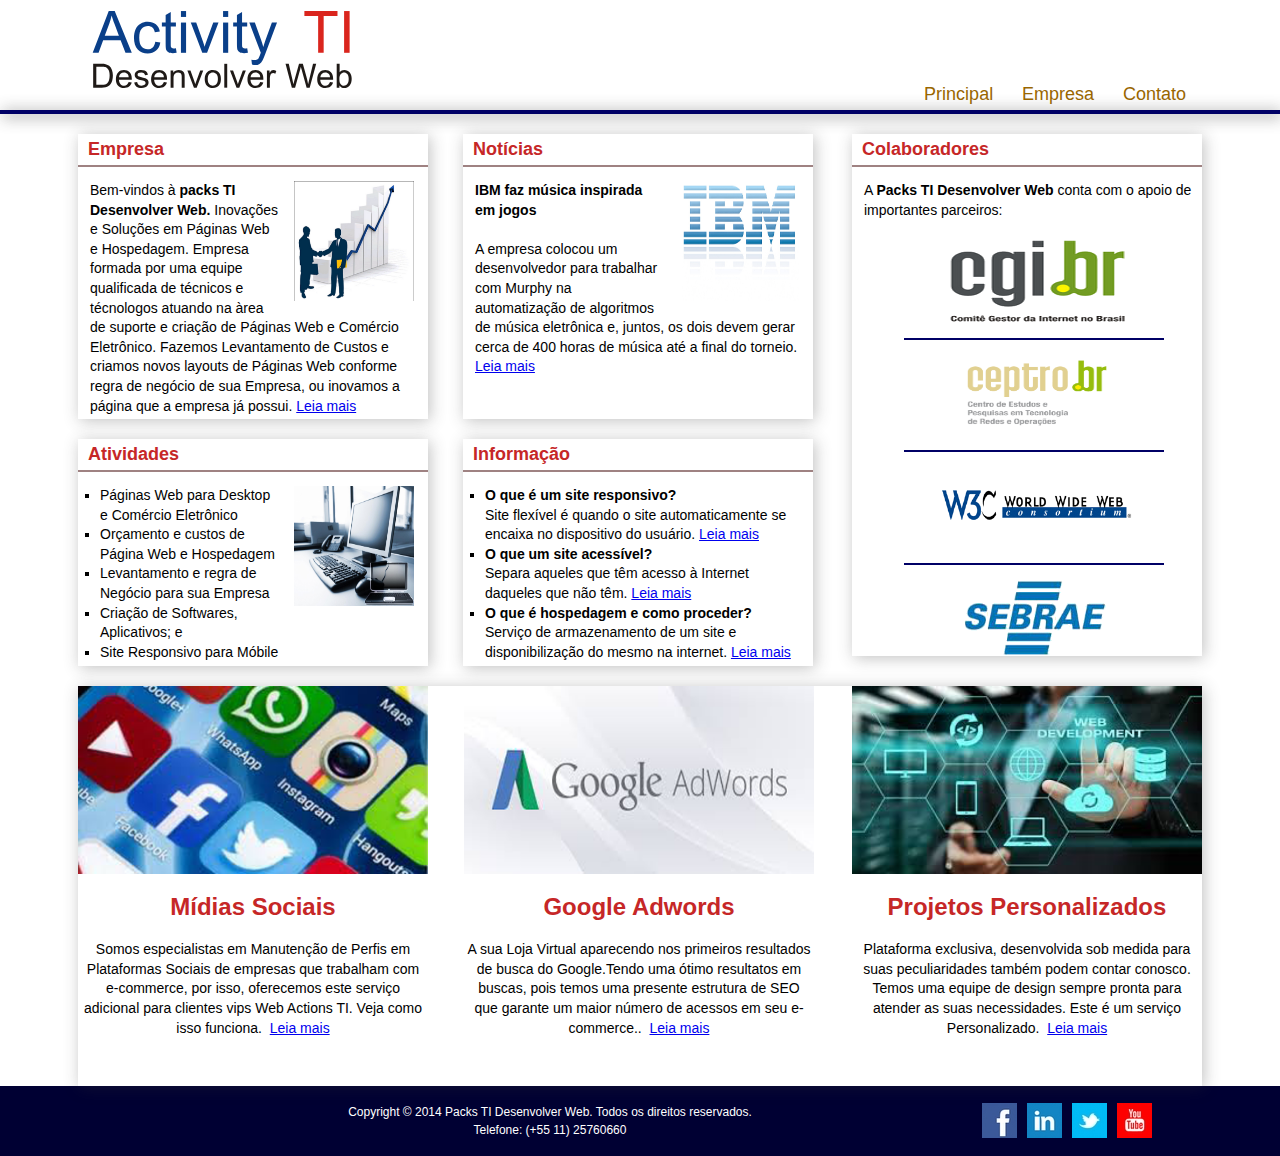
==== commit d72312db: "arq mudei" ====
--- a/index.html
+++ b/index.html
@@ -60,7 +60,7 @@
 		<div class="empresa_servico">
  			<article class="empresa"><!--id="contPri"-->
 				<h1>Empresa</h1>
-				<img src="imagens/imgempresa.jpg" alt="Foto Empresa" title="Foto Empresa">
+				<img src="imagens/imgempresa.png" alt="Foto Empresa" title="Foto Empresa">
 				<p>Bem-vindos à <strong>packs TI Desenvolver Web.
 				</strong>
 Inovações e Soluções em Páginas Web e Hospedagem.
@@ -68,7 +68,7 @@
 qualificada de técnicos e técnologos atuando na àrea de suporte e 
 criação de Páginas Web e Comércio Eletrônico.
 Fazemos Levantamento de Custos e criamos novos layouts de Páginas Web conforme regra de negócio de sua Empresa, 
-ou inovamos a página que a empresa já possui.&nbsp<a href="empresa.html" target="_self">Leia mais</a>
+ou inovamos a página que a empresa já possui.&nbsp<a href="empresa.html" target="_blank">Leia mais</a>
 
 
 </p>
@@ -90,7 +90,7 @@
 
 		<article class="noticias">
 			<h1>Notícias</h1>
-		   	<img src="imagens/imgnoticias.png" title="Foto Noticias" alt="Foto Noticias"/>
+		   	<img src="imagens/imgnoticias.jpg" title="Foto Noticias" alt="Foto Noticias"/>
 			<p><strong>IBM faz música inspirada em jogos</strong><br><br>A empresa colocou um desenvolvedor para trabalhar com Murphy na automatização de algoritmos de música eletrônica e, juntos, os dois devem gerar cerca de 400 horas de música até a final do torneio. <a href="#" target="_blank">Leia mais</a></p>			   
 
 		</article><!--Fim da div Conteiner0-->               
